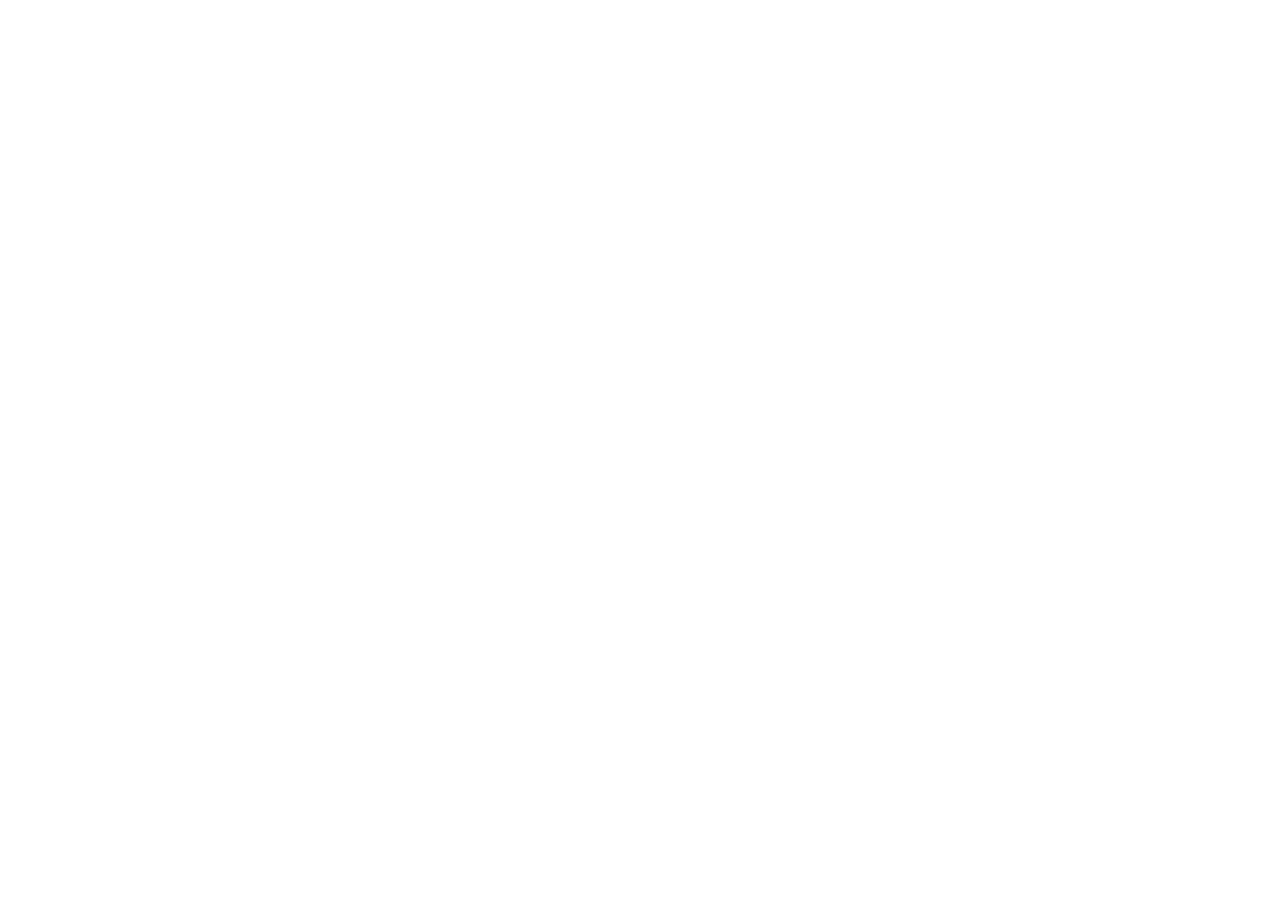
==== index.html @ 9e3be346 "Initial Commit" ====
<!DOCTYPE html>
<html lang="en">
<head>
    <meta charset="UTF-8">
    <meta name="viewport" content="width=device-width, initial-scale=1.0">
    <link rel="stylesheet" src="styles.css">
    <title>BAT Equipment - Home</title>
</head>
<body>
    
</body>
</html>
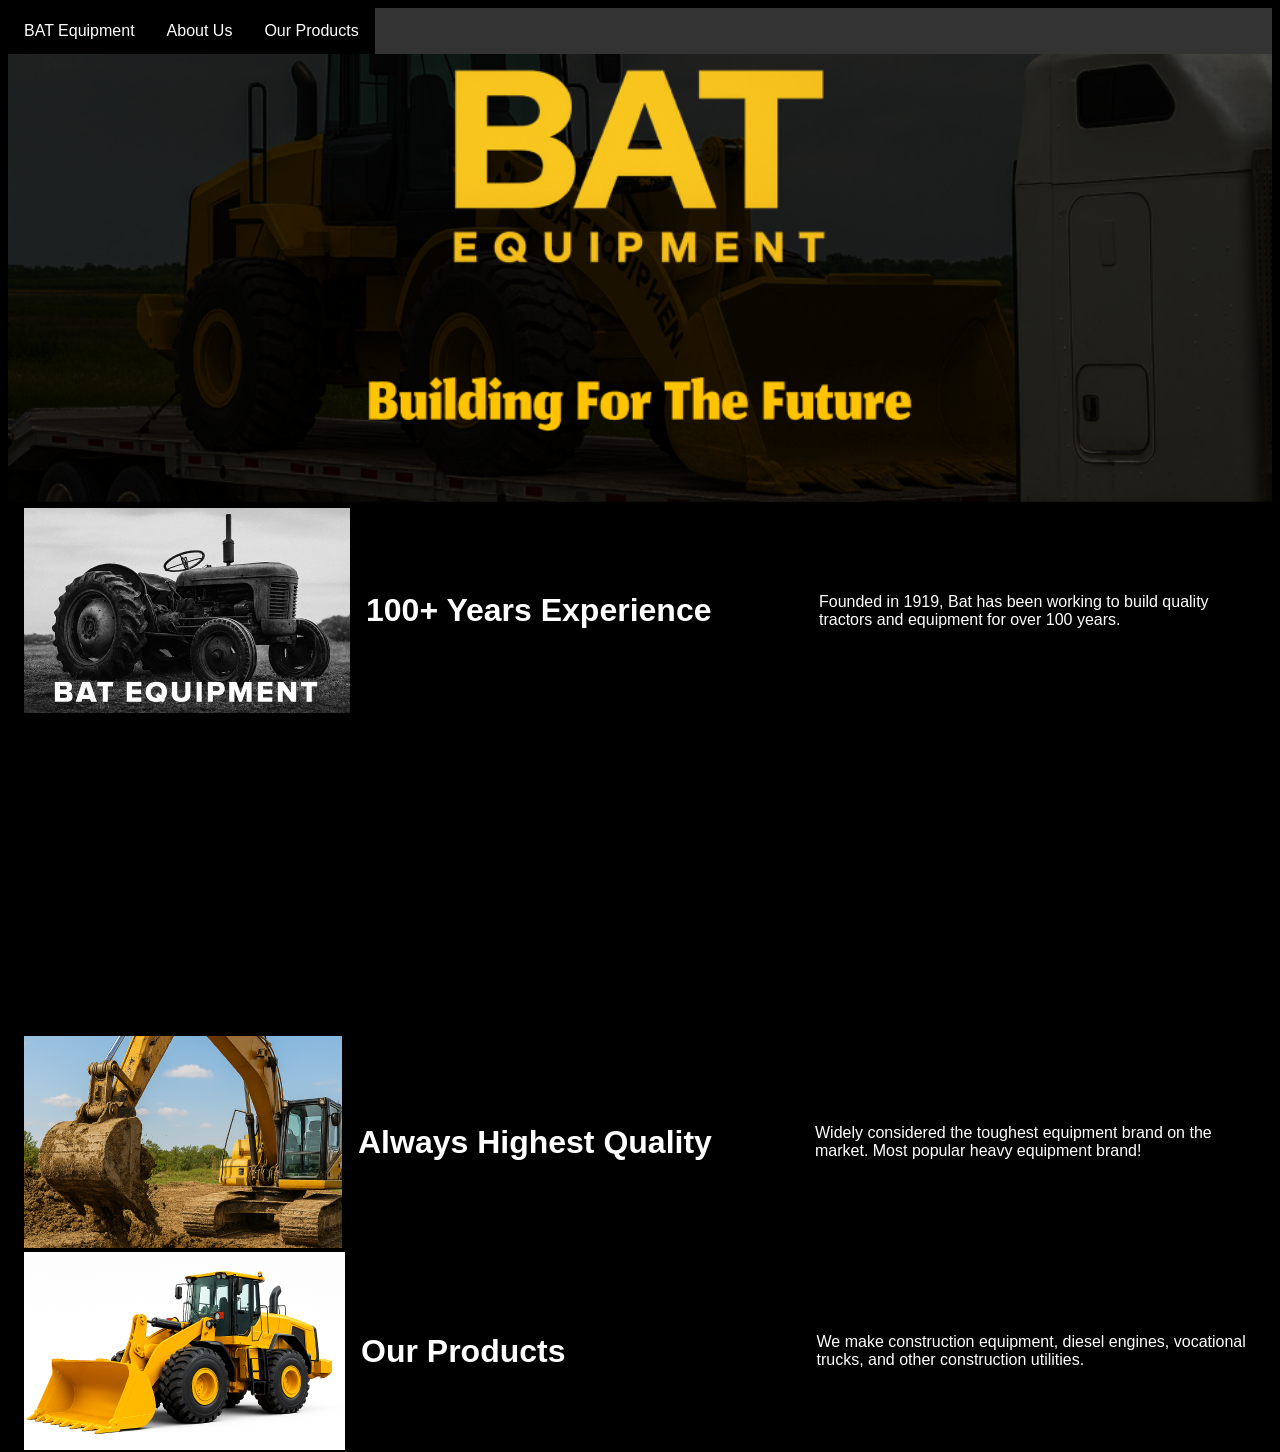
==== commit 8e02c9da: "Add content" ====
--- a/index.html
+++ b/index.html
@@ -3,10 +3,35 @@
 <head>
     <meta charset="UTF-8">
     <meta name="viewport" content="width=device-width, initial-scale=1.0">
-    <link rel="stylesheet" src="styles.css">
+    <link rel="stylesheet" href="styles.css">
     <title>BAT Equipment - Home</title>
 </head>
 <body>
-    
+    <nav>
+        <ul>
+            <li><a href="index.html">BAT Equipment</a></li>
+            <li><a href="aboutus.html">About Us</a></li>
+            <li><a href="products.html">Our Products</a></li>
+        </ul>
+    </nav>
+    <div class="hero">
+        <img src="images/hero.png">
+    </div>
+    <div class="left-image">
+        <img src="images/1.png">
+        <h1>100+ Years Experience</h1>
+        <p>Founded in 1919, Bat has been working to build quality tractors and equipment for over 100 years.</p>
+    </div>
+    <iframe width="560" height="315" src="https://www.youtube.com/embed/NGw2VhXzQGo?si=PG9v5q18dAqXuGqT" title="YouTube video player" frameborder="0" allow="accelerometer; autoplay; clipboard-write; encrypted-media; gyroscope; picture-in-picture; web-share" referrerpolicy="strict-origin-when-cross-origin" allowfullscreen></iframe>
+    <div class="right-image">
+        <img src="images/2.png"> 
+        <h1>Always Highest Quality</h1>
+        <p>Widely considered the toughest equipment brand on the market. Most popular heavy equipment brand!</p>
+    </div>
+    <div class="right-image">
+        <img src="images/3.png">
+        <h1>Our Products</h1>
+        <p>We make construction equipment, diesel engines, vocational trucks, and other construction utilities.</p>
+    </div>
 </body>
 </html>
--- a/styles.css
+++ b/styles.css
@@ -0,0 +1,94 @@
+/*
+Highlight: #FFC300
+Main: #000000
+
+*/
+
+* {
+    background-color: #000000;
+    font-family: 'Gill Sans', 'Gill Sans MT', Calibri, 'Trebuchet MS', sans-serif;
+}
+
+.left-image {
+    float: left;
+    padding: 2px 16px;
+    display:flex; 
+    align-items:center; 
+    gap:1rem; 
+    flex-wrap:wrap;
+}
+.left-image h1 {
+    color: white;
+    display: inline-block;
+    vertical-align: top;
+    flex:1;
+    
+}
+.left-image p {
+    display: inline-block;
+    color: white;
+    vertical-align: bottom;
+    flex:1;
+}
+.left-image img {
+    flex:0 0 300px;
+    width:100%; 
+    height:auto; 
+    display:block;
+}
+
+.right-image {
+    float: right;
+    padding: 2px 16px;
+    display:flex; 
+    align-items:center; 
+    gap:1rem; 
+    flex-wrap:wrap;
+}
+.right-image h1 {
+    color: white;
+    display: inline-block;
+    vertical-align: top;
+    flex:1;
+}
+.right-image p {
+    display: inline-block;
+    color: white;
+    vertical-align: bottom;
+    flex:1;
+}
+.right-image img {
+    flex:0 0 300px;
+    width:100%; 
+    height:auto; 
+    display:block;
+}
+
+nav ul {
+  list-style-type: none;
+  margin: 0;
+  padding: 0;
+  overflow: hidden;
+  background-color: #333333;
+}
+
+nav ul li {
+  float: left;
+}
+
+nav ul li a {
+  display: block;
+  color: white;
+  text-align: center;
+  padding: 14px 16px;
+  text-decoration: none;
+}
+
+nav ul li a:hover {
+  background-color: #FFC300;
+}
+
+.hero img{
+    width: 100%;
+    height: 100%;
+}
